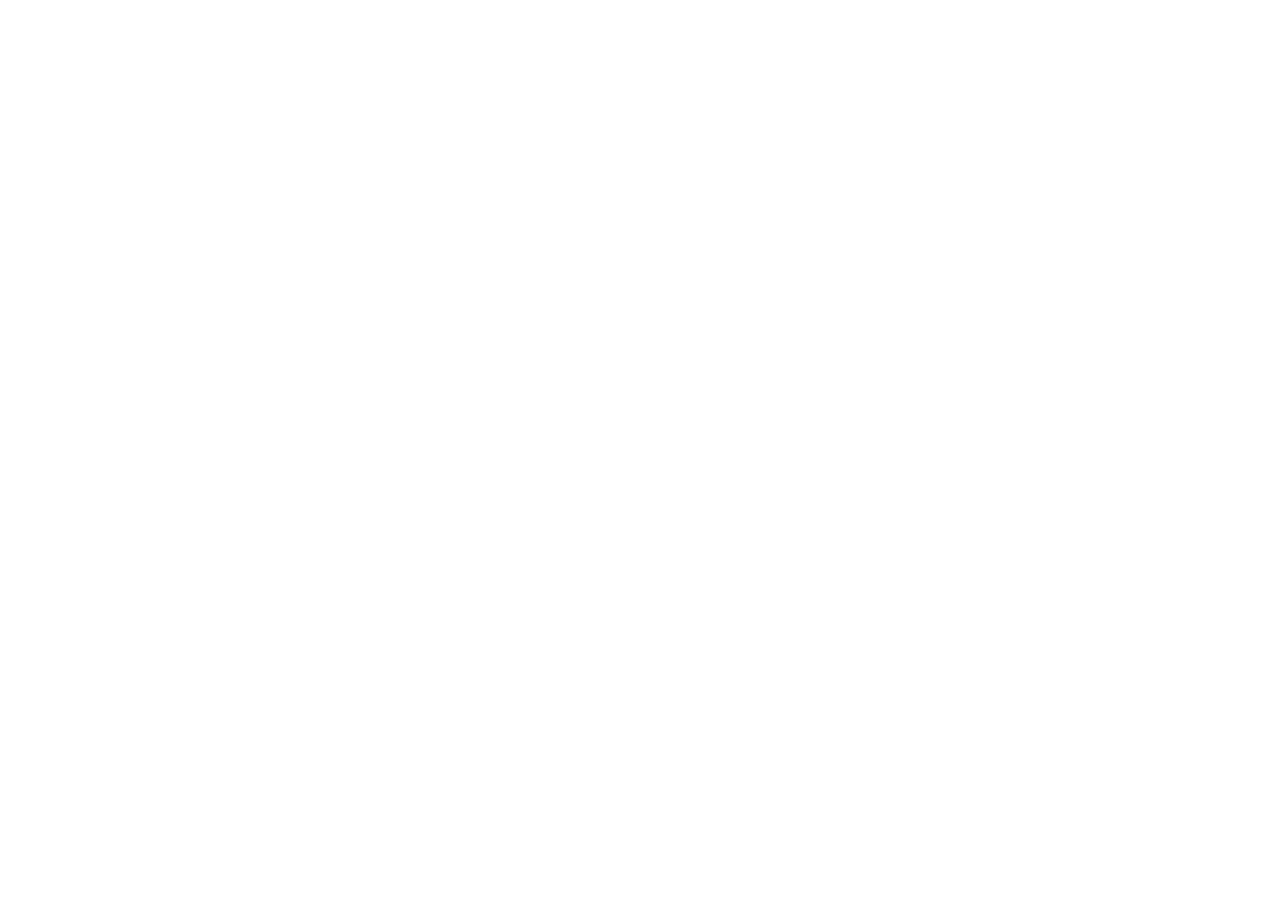
==== Task_2/index.html @ af036ff5 "task2" ====
<!DOCTYPE html>
<html lang="en">
<head>
    <meta charset="UTF-8">
    <meta name="viewport" content="width=device-width, initial-scale=1.0">
    <title>Document</title>
</head>
<body>


    <!--1. إنشاء قائمة مرتبة لخطوات عمل شيء معين
2. إنشاء قائمة غير مرتبة للهوايات
3. إنشاء قائمة داخل قائمة-->


    
</body>
</html>
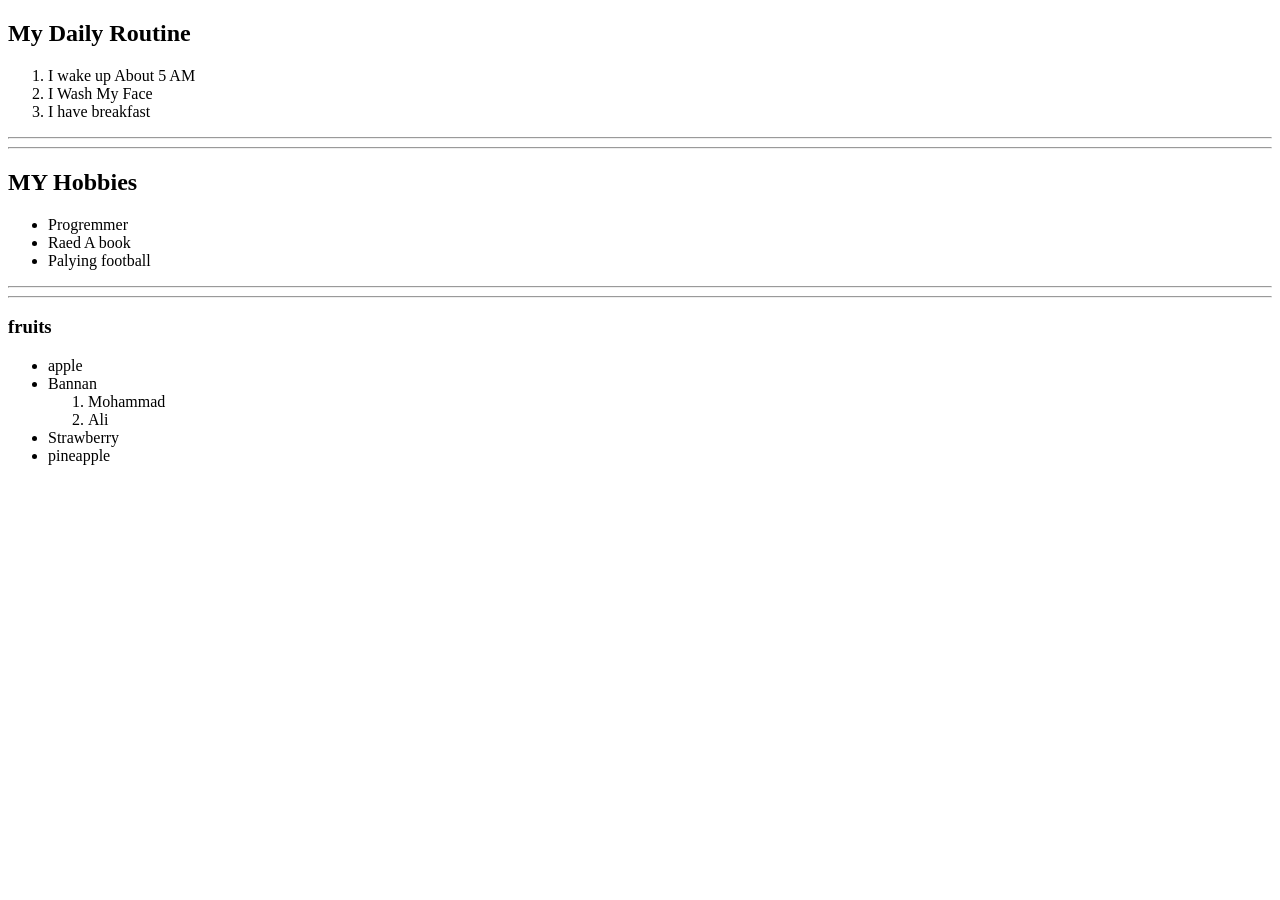
==== commit 50f8dae9: "finish Task in-or-list" ====
--- a/Task_2/index.html
+++ b/Task_2/index.html
@@ -12,7 +12,39 @@
 2. إنشاء قائمة غير مرتبة للهوايات
 3. إنشاء قائمة داخل قائمة-->
 
+<h2>My Daily Routine</h2>
 
+<ol type="1">
+    <li> I wake up About 5 AM</li>
+    <li> I Wash My Face</li>
+    <li> I have breakfast</li>
+</ol>
+
+<hr> 
+<hr> 
     
+<h2>MY Hobbies</h2>
+<ul>
+    <li>Progremmer</li>
+<li>Raed A book </li>
+<li>Palying football</li>
+</ul>
+
+<hr>
+<hr>
+
+<h3>fruits</h3>
+<ul>
+    <li>apple</li>
+    <li>Bannan</li>
+    <ol>
+        <li>Mohammad</li>
+        <li>Ali</li>
+    </ol>
+
+    <li>Strawberry</li>
+    <li>pineapple</li>
+</ul>
+
 </body>
 </html>
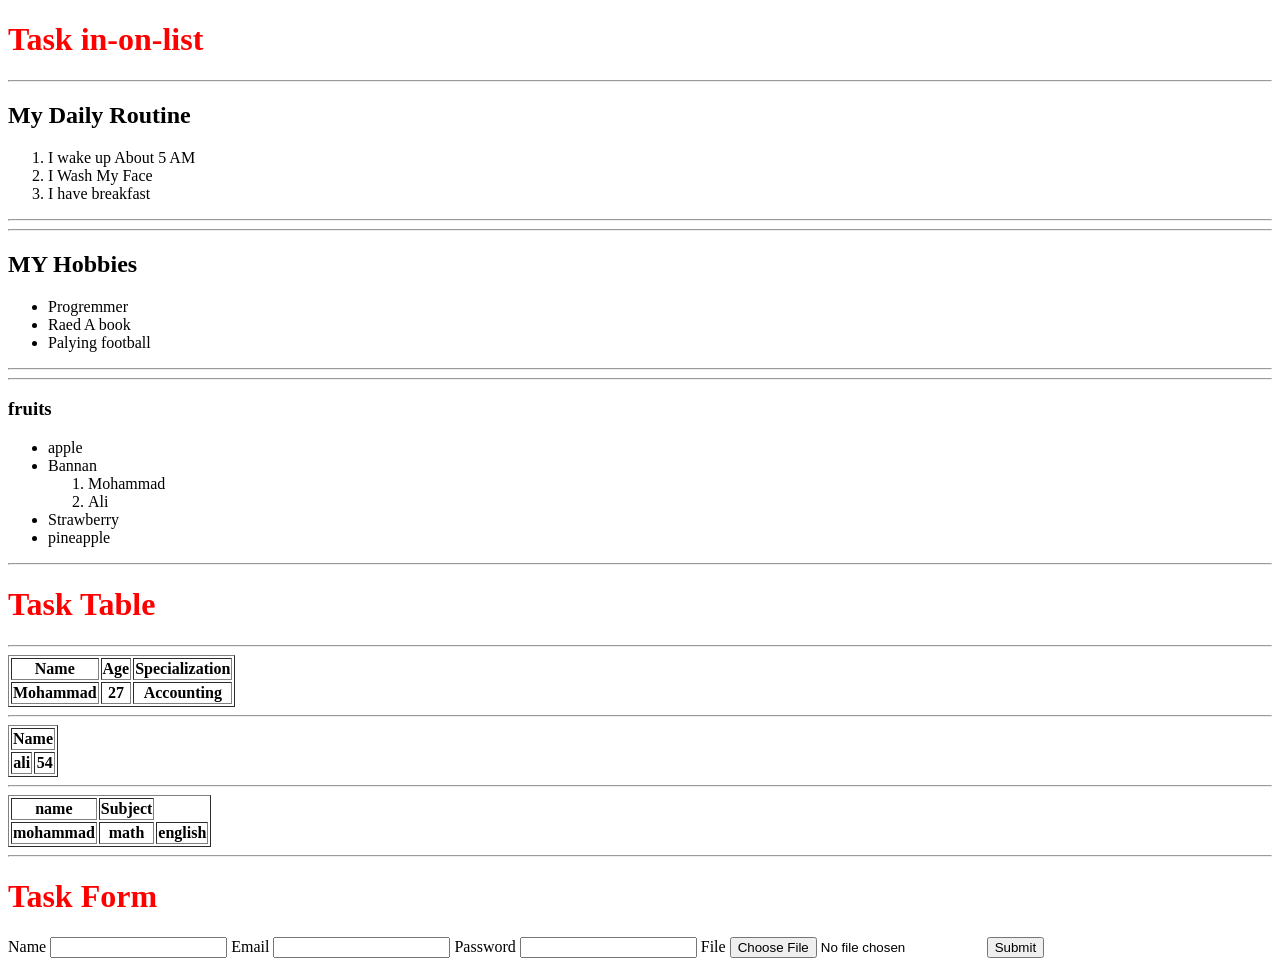
==== commit 08ac7881: "finish Task" ====
--- a/Task_2/index.html
+++ b/Task_2/index.html
@@ -11,6 +11,10 @@
     <!--1. إنشاء قائمة مرتبة لخطوات عمل شيء معين
 2. إنشاء قائمة غير مرتبة للهوايات
 3. إنشاء قائمة داخل قائمة-->
+
+
+<h1 style="color: red;">Task in-on-list</h1>
+<hr>
 
 <h2>My Daily Routine</h2>
 
@@ -46,5 +50,82 @@
     <li>pineapple</li>
 </ul>
 
+
+<hr>
+
+<h1 style="color: red;">Task Table</h1>
+<hr>
+
+
+<table border="1">
+    <tr>
+        <th>Name</th>
+        <th>Age</th>
+        <th>Specialization</th>
+     
+    </tr>
+    <tr>
+        <th>Mohammad</th>
+        <th>27</th>
+        <th>Accounting</th>
+    </tr>
+</table>
+
+
+<!--For Tast To rawspen & colspen-->
+
+
+<hr>
+<table border="1">
+    <tr>
+        <th colspan="2">Name</th>
+    </tr>
+  <tr>
+      <th>ali</th>
+    <th>54</th>
+  </tr>
+</table>
+<hr>
+<table border="1">
+  <tr>
+    <th>name</th>
+    <th>Subject</th>
+  </tr>
+  <tr>
+    <th>mohammad</th>
+    <th rowspan="2">math</th>
+    <th rowspan="2">english</th>
+  </tr>
+
+</table>
+
+<hr>
+
+<h1 style="color: red;">Task Form</h1>
+
+
+<!--- إنشاء نموذج تسجيل يحتوي على:
+    - الاسم
+    - الإيميل
+    - كلمة المرور
+- استخدام `POST`
+- إضافة رفع صورة-->
+
+<form method="post">
+    <label>Name</label>
+    <input type="text" required>
+
+    <label>Email</label>
+    <input type="email" required>
+
+    <label>Password</label>
+    <input type="password" required >
+
+    <label >File</label>
+    <input type="file">
+
+    <button>Submit</button>
+
+</form>
 </body>
 </html>
